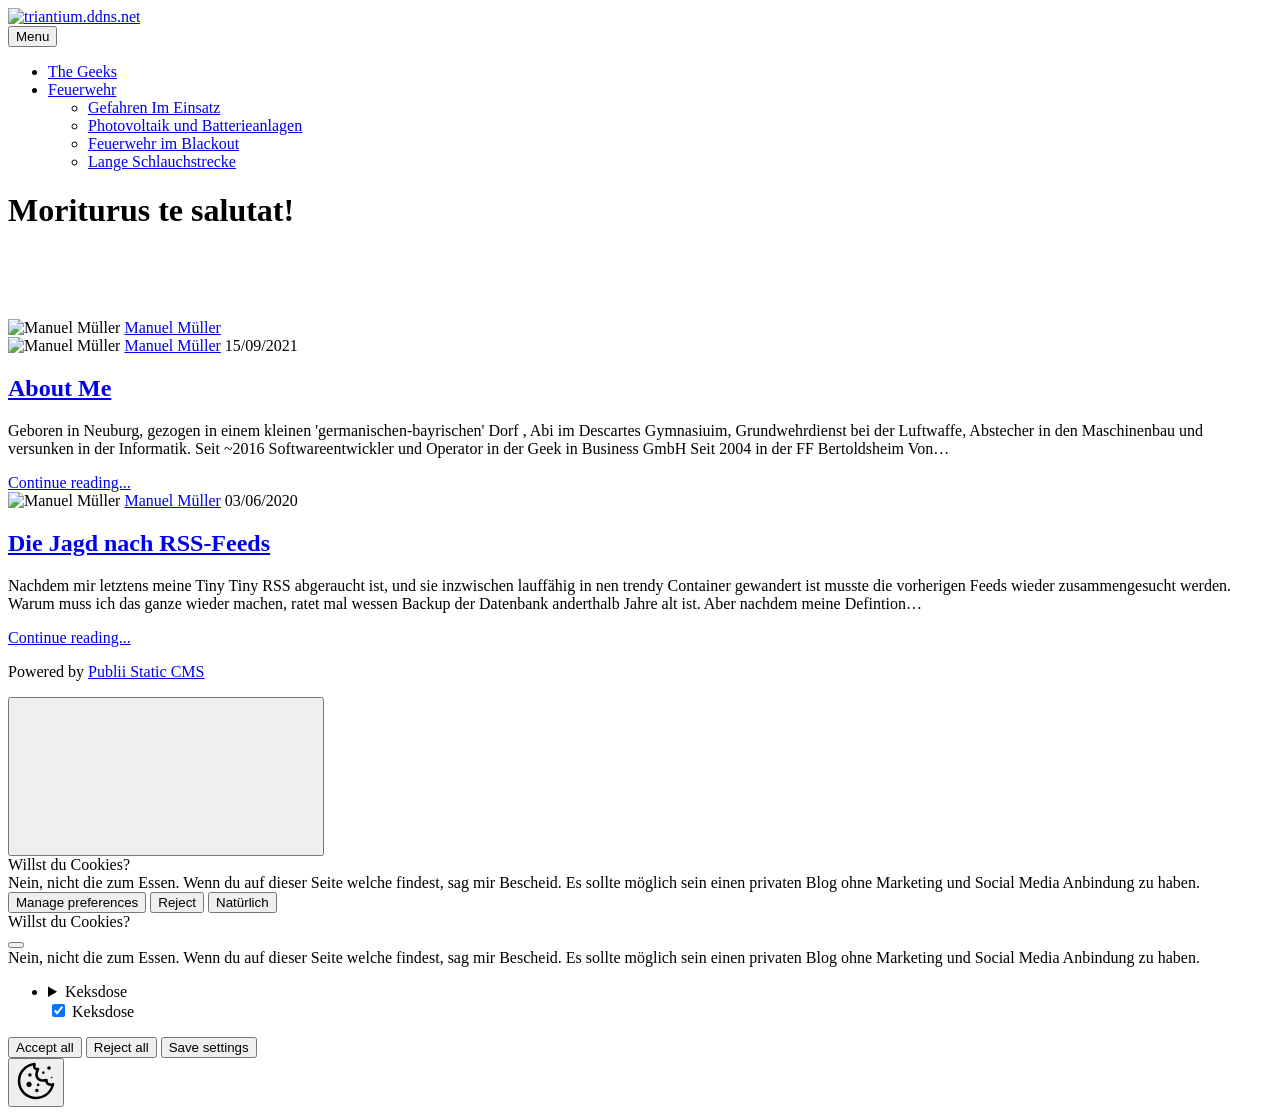
==== index.html @ 17ea2b4d "Publii: update content" ====
<!DOCTYPE html><html lang="de"><head><meta charset="utf-8"><meta http-equiv="X-UA-Compatible" content="IE=edge"><meta name="viewport" content="width=device-width,initial-scale=1"><title>triantium.ddns.net</title><meta name="generator" content="Publii Open-Source CMS for Static Site"><script async defer="defer" type="text/javascript" src="https://analytics.umami.is/script.js" data-website-id="fad5dcd9-1dd8-4f13-afeb-6d9e2d2ba85e" data-auto-track="true" data-do-not-track="true" data-cache="false"></script><link rel="canonical" href="https://triantium.ddns.net/"><link rel="alternate" type="application/atom+xml" href="https://triantium.ddns.net/feed.xml" title="triantium.ddns.net - RSS"><link rel="alternate" type="application/json" href="https://triantium.ddns.net/feed.json" title="triantium.ddns.net - JSON"><meta name="twitter:card" content="summary"><meta name="twitter:site" content="@Starkad"><meta name="twitter:title" content="triantium.ddns.net"><meta name="twitter:description" content=""><meta name="twitter:image" content="https://triantium.ddns.net/media/website/favicon.svg"><link rel="shortcut icon" href="https://triantium.ddns.net/media/website/favicon_32x32.png" type="image/png"><link rel="stylesheet" href="https://triantium.ddns.net/assets/css/style.css?v&#x3D;e948dedbdf8b63d64d2467e3236fbba2"><script type="application/ld+json">{"@context":"http://schema.org","@type":"Organization","name":"triantium.ddns.net","logo":"https://triantium.ddns.net/media/website/favicon.svg","url":"https://triantium.ddns.net/"}</script><noscript><style>img[loading] {
                    opacity: 1;
                }</style></noscript></head><body><div class="site-container"><header class="top" id="js-header"><a class="logo" href="https://triantium.ddns.net/"><img src="https://triantium.ddns.net/media/website/favicon.svg" alt="triantium.ddns.net" width="32" height="32"></a><nav class="navbar js-navbar"><button class="navbar__toggle js-toggle" aria-label="Menu" aria-haspopup="true" aria-expanded="false"><span class="navbar__toggle-box"><span class="navbar__toggle-inner">Menu</span></span></button><ul class="navbar__menu"><li><a href="https://geekinbusiness.de" target="_self">The Geeks</a></li><li class="has-submenu"><a href="https://triantium.ddns.net/https://triantium.ddns.net/praesentation/Gefahren_im_Einsatz/" target="_self" aria-haspopup="true">Feuerwehr</a><ul class="navbar__submenu level-2" aria-hidden="true"><li><a href="https://triantium.ddns.net/praesentation/Gefahren_im_Einsatz/">Gefahren Im Einsatz</a></li><li><a href="https://triantium.ddns.net/praesentation/PV_und_Batterieanlagen/#1" target="_self">Photovoltaik und Batterieanlagen</a></li><li><a href="https://triantium.ddns.net/praesentation/Feuerwehr im Blackout/" target="_self">Feuerwehr im Blackout</a></li><li><a href="https://triantium.ddns.net/praesentation/Lange_Schlauchstrecke/#" target="_self">Lange Schlauchstrecke</a></li></ul></li></ul></nav></header><main><div class="hero"><header class="hero__content"><div class="wrapper"><h1>Moriturus te salutat!</h1><p> </p><p> </p><div class="post__meta post__meta--author"><img src="https://www.gravatar.com/avatar/d242ef253d2fc74ffb5aeddac2169410?s&#x3D;240" loading="eager" height="240" width="240" class="post__author-thumb" alt="Manuel Müller"> <a href="https://triantium.ddns.net/authors/manuel-mueller/" class="feed__author">Manuel Müller</a></div></div></header></div><div class="feed"><article class="feed__item"><header class="wrapper"><div class="feed__meta"><img src="https://www.gravatar.com/avatar/d242ef253d2fc74ffb5aeddac2169410?s&#x3D;240" loading="lazy" height="240" width="240" class="post__author-thumb" alt="Manuel Müller"> <a href="https://triantium.ddns.net/authors/manuel-mueller/" class="feed__author">Manuel Müller</a> <time datetime="2021-09-15T18:30" class="feed__date">15/09/2021</time></div><h2><a href="https://triantium.ddns.net/about-me.html">About Me</a></h2></header><div class="wrapper"><p>Geboren in Neuburg, gezogen in einem kleinen 'germanischen-bayrischen' Dorf , Abi im Descartes Gymnasiuim, Grundwehrdienst bei der Luftwaffe, Abstecher in den Maschinenbau und versunken in der Informatik. Seit ~2016 Softwareentwickler und Operator in der Geek in Business GmbH Seit 2004 in der FF Bertoldsheim Von&hellip;</p><a href="https://triantium.ddns.net/about-me.html" class="readmore feed__readmore">Continue reading...</a></div></article><article class="feed__item"><header class="wrapper"><div class="feed__meta"><img src="https://www.gravatar.com/avatar/d242ef253d2fc74ffb5aeddac2169410?s&#x3D;240" loading="lazy" height="240" width="240" class="post__author-thumb" alt="Manuel Müller"> <a href="https://triantium.ddns.net/authors/manuel-mueller/" class="feed__author">Manuel Müller</a> <time datetime="2020-06-03T20:07" class="feed__date">03/06/2020</time></div><h2><a href="https://triantium.ddns.net/die-jagd-nach-rss-feeds.html">Die Jagd nach RSS-Feeds</a></h2></header><div class="wrapper"><p>Nachdem mir letztens meine Tiny Tiny RSS abgeraucht ist, und sie inzwischen lauffähig in nen trendy Container gewandert ist musste die vorherigen Feeds wieder zusammengesucht werden. Warum muss ich das ganze wieder machen, ratet mal wessen Backup der Datenbank anderthalb Jahre alt ist. Aber nachdem meine Defintion&hellip;</p><a href="https://triantium.ddns.net/die-jagd-nach-rss-feeds.html" class="readmore feed__readmore">Continue reading...</a></div></article></div></main><footer class="footer"><div class="footer__copyright"><p>Powered by <a href="https://getpublii.com" target="_blank" rel="nofollow noopener noreferrer">Publii Static CMS</a></p></div><button onclick="backToTopFunction()" id="backToTop" class="footer__bttop" aria-label="Back to top" title="Back to top"><svg><use xlink:href="https://triantium.ddns.net/assets/svg/svg-map.svg#toparrow"/></svg></button></footer></div><script defer="defer" src="https://triantium.ddns.net/assets/js/scripts.min.js?v&#x3D;f47c11534595205f20935f0db2a62a85"></script><script>window.publiiThemeMenuConfig={mobileMenuMode:'overlay',animationSpeed:300,submenuWidth: 'auto',doubleClickTime:500,mobileMenuExpandableSubmenus:true,relatedContainerForOverlayMenuSelector:'.top'};</script><script>var images = document.querySelectorAll('img[loading]');
        for (var i = 0; i < images.length; i++) {
            if (images[i].complete) {
                images[i].classList.add('is-loaded');
            } else {
                images[i].addEventListener('load', function () {
                    this.classList.add('is-loaded');
                }, false);
            }
        }</script><div class="pcb" data-behaviour="badge" data-behaviour-link="#cookie-settings" data-revision="1" data-config-ttl="90" data-debug-mode="false"><div role="dialog" aria-modal="true" aria-hidden="true" aria-labelledby="pcb-title" aria-describedby="pcb-txt" class="pcb__banner"><div class="pcb__inner"><div id="pcb-title" role="heading" aria-level="2" class="pcb__title">Willst du Cookies?</div><div id="pcb-txt" class="pcb__txt">Nein, nicht die zum Essen. Wenn du auf dieser Seite welche findest, sag mir Bescheid. Es sollte möglich sein einen privaten Blog ohne Marketing und Social Media Anbindung zu haben.</div><div class="pcb__buttons"><button type="button" class="pcb__btn pcb__btn--link pcb__btn--configure" aria-haspopup="dialog">Manage preferences</button> <button type="button" class="pcb__btn pcb__btn--reject">Reject</button> <button type="button" class="pcb__btn pcb__btn--solid pcb__btn--accept">Natürlich</button></div></div></div><div class="pcb__popup" role="dialog" aria-modal="true" aria-hidden="true" aria-labelledby="pcb-popup-title"><div class="pcb__popup__wrapper"><div class="pcb__inner pcb__popup__inner"><div class="pcb__popup__heading"><div id="pcb-popup-title" role="heading" aria-level="2" class="pcb__title">Willst du Cookies?</div><button class="pcb__popup__close" aria-label="Close"></button></div><div class="pcb__popup__content"><div class="pcb__txt pcb__popup__txt">Nein, nicht die zum Essen. Wenn du auf dieser Seite welche findest, sag mir Bescheid. Es sollte möglich sein einen privaten Blog ohne Marketing und Social Media Anbindung zu haben.</div><ul class="pcb__groups"><li class="pcb__group"><details><summary class="pcb__group__title no-desc">Keksdose</summary></details><div class="pcb__popup__switch is-checked"><input type="checkbox" data-group-name="" id="pcb-group-0" checked="checked"> <label for="pcb-group-0">Keksdose</label></div></li></ul></div><div class="pcb__buttons pcb__popup__buttons"><button type="button" class="pcb__btn pcb__btn--solid pcb__btn--accept">Accept all</button> <button type="button" class="pcb__btn pcb__btn--reject">Reject all</button> <button type="button" class="pcb__btn pcb__btn--save">Save settings</button></div></div></div></div><div class="pcb__overlay" aria-hidden="true"></div><button class="pcb__badge" aria-label="Kekspolitik" aria-hidden="true"><svg xmlns="http://www.w3.org/2000/svg" aria-hidden="true" focusable="false" width="40" height="40" viewBox="0 0 23 23" fill="currentColor"><path d="M21.41 12.71c-.08-.01-.15 0-.22 0h-.03c-.03 0-.05 0-.08.01-.07 0-.13.01-.19.04-.52.21-1.44.19-2.02-.22-.44-.31-.65-.83-.62-1.53a.758.758 0 0 0-.27-.61.73.73 0 0 0-.65-.14c-1.98.51-3.49.23-4.26-.78-.82-1.08-.73-2.89.24-4.49.14-.23.14-.52 0-.75a.756.756 0 0 0-.67-.36c-.64.03-1.11-.1-1.31-.35-.19-.26-.13-.71-.01-1.29.04-.18.06-.38.03-.59-.05-.4-.4-.7-.81-.66C5.1 1.54 1 6.04 1 11.48 1 17.28 5.75 22 11.6 22c5.02 0 9.39-3.54 10.39-8.42.08-.4-.18-.78-.58-.87Zm-9.81 7.82c-5.03 0-9.12-4.06-9.12-9.06 0-4.34 3.05-8 7.25-8.86-.08.7.05 1.33.42 1.81.24.32.66.67 1.38.84-.76 1.86-.65 3.78.36 5.11.61.81 2.03 2 4.95 1.51.18.96.71 1.54 1.18 1.87.62.43 1.38.62 2.1.62.05 0 .09 0 .13-.01-1.23 3.64-4.7 6.18-8.64 6.18ZM13 17c0 .55-.45 1-1 1s-1-.45-1-1 .45-1 1-1 1 .45 1 1Zm5.29-12.3a.99.99 0 0 1-.29-.71c0-.55.45-.99 1-.99a1 1 0 0 1 .71.3c.19.19.29.44.29.71 0 .55-.45.99-1 .99a1 1 0 0 1-.71-.3ZM9 13.5c0 .83-.67 1.5-1.5 1.5S6 14.33 6 13.5 6.67 12 7.5 12s1.5.67 1.5 1.5Zm3.25.81a.744.744 0 0 1-.06-1.05c.28-.32.75-.34 1.05-.06.31.28.33.75.05 1.06-.15.16-.35.25-.56.25-.18 0-.36-.06-.5-.19ZM8.68 7.26c.41.37.44 1 .07 1.41-.2.22-.47.33-.75.33a.96.96 0 0 1-.67-.26c-.41-.37-.44-1-.07-1.41.37-.42 1-.45 1.41-.08Zm11.48 1.88c.18-.19.52-.19.7 0 .05.04.09.1.11.16.03.06.04.12.04.19 0 .13-.05.26-.15.35-.09.1-.22.15-.35.15s-.26-.05-.35-.15a.355.355 0 0 1-.11-.16.433.433 0 0 1-.04-.19c0-.13.05-.26.15-.35Zm-4.93-1.86a.75.75 0 1 1 1.059-1.06.75.75 0 0 1-1.059 1.06Z"/></svg></button></div><script>(function(win) {
    if (!document.querySelector('.pcb')) {
        return;
    }

    var cbConfig = {
        behaviour: document.querySelector('.pcb').getAttribute('data-behaviour'),
        behaviourLink: document.querySelector('.pcb').getAttribute('data-behaviour-link'),
        revision: document.querySelector('.pcb').getAttribute('data-revision'),
        configTTL: parseInt(document.querySelector('.pcb').getAttribute('data-config-ttl'), 10),
        debugMode: document.querySelector('.pcb').getAttribute('data-debug-mode') === 'true',
        initialState: null,
        initialLsState: null,
        previouslyAccepted: []
    };

    var cbUI = {
        wrapper: document.querySelector('.pcb'),
        banner: {
            element: null,
            btnAccept: null,
            btnReject: null,
            btnConfigure: null
        },
        popup: {
            element: null,
            btnClose: null,
            btnSave: null,
            btnAccept: null,
            btnReject: null,
            checkboxes: null,
        },
        overlay: null,
        badge: null,
        blockedScripts: document.querySelectorAll('script[type^="gdpr-blocker/"]'),
        triggerLinks: cbConfig.behaviourLink ? document.querySelectorAll('a[href*="' + cbConfig.behaviourLink + '"]') : null
    };

    function initUI () {
        // setup banner elements
        cbUI.banner.element = cbUI.wrapper.querySelector('.pcb__banner');
        cbUI.banner.btnAccept = cbUI.banner.element.querySelector('.pcb__btn--accept');
        cbUI.banner.btnReject = cbUI.banner.element.querySelector('.pcb__btn--reject');
        cbUI.banner.btnConfigure = cbUI.banner.element.querySelector('.pcb__btn--configure');

        // setup popup elements
        if (cbUI.wrapper.querySelector('.pcb__popup')) {
            cbUI.popup.element = cbUI.wrapper.querySelector('.pcb__popup');
            cbUI.popup.btnClose = cbUI.wrapper.querySelector('.pcb__popup__close');
            cbUI.popup.btnSave = cbUI.popup.element.querySelector('.pcb__btn--save');
            cbUI.popup.btnAccept = cbUI.popup.element.querySelector('.pcb__btn--accept');
            cbUI.popup.btnReject = cbUI.popup.element.querySelector('.pcb__btn--reject');
            cbUI.popup.checkboxes = cbUI.popup.element.querySelector('input[type="checkbox"]');
            // setup overlay
            cbUI.overlay = cbUI.wrapper.querySelector('.pcb__overlay');
        }

        cbUI.badge = cbUI.wrapper.querySelector('.pcb__badge');

        if (cbConfig.behaviour.indexOf('link') > -1) {
            for (var i = 0; i < cbUI.triggerLinks.length; i++) {
                cbUI.triggerLinks[i].addEventListener('click', function(e) {
                    e.preventDefault();
                    showBannerOrPopup();
                });
            }
        }
    }

    function initState () {
        var lsKeyName = getConfigName();
        var currentConfig = localStorage.getItem(lsKeyName);
        var configIsFresh = checkIfConfigIsFresh();

        if (!configIsFresh || currentConfig === null) {
            if (cbConfig.debugMode) {
                console.log('🍪 Config not found, or configuration expired');
            }

            if (window.publiiCBGCM) {
                gtag('consent', 'default', {
                    'ad_storage': window.publiiCBGCM.defaultState.ad_storage ? 'granted' : 'denied',
                    'ad_personalization': window.publiiCBGCM.defaultState.ad_personalization ? 'granted' : 'denied',
                    'ad_user_data': window.publiiCBGCM.defaultState.ad_user_data ? 'granted' : 'denied',
                    'analytics_storage': window.publiiCBGCM.defaultState.analytics_storage ? 'granted' : 'denied',
                    'personalization_storage': window.publiiCBGCM.defaultState.personalization_storage ? 'granted' : 'denied',
                    'functionality_storage': window.publiiCBGCM.defaultState.functionality_storage ? 'granted' : 'denied',
                    'security_storage': window.publiiCBGCM.defaultState.security_storage ? 'granted' : 'denied'
                });  
                
                if (cbConfig.debugMode) {
                    console.log('🍪 GCMv2 DEFAULT STATE: ' + JSON.stringify({
                        'ad_storage': window.publiiCBGCM.defaultState.ad_storage ? 'granted' : 'denied',
                        'ad_personalization': window.publiiCBGCM.defaultState.ad_personalization ? 'granted' : 'denied',
                        'ad_user_data': window.publiiCBGCM.defaultState.ad_user_data ? 'granted' : 'denied',
                        'analytics_storage': window.publiiCBGCM.defaultState.analytics_storage ? 'granted' : 'denied',
                        'personalization_storage': window.publiiCBGCM.defaultState.personalization_storage ? 'granted' : 'denied',
                        'functionality_storage': window.publiiCBGCM.defaultState.functionality_storage ? 'granted' : 'denied',
                        'security_storage': window.publiiCBGCM.defaultState.security_storage ? 'granted' : 'denied'
                    }));
                }
            }

            showBanner();
        } else if (typeof currentConfig === 'string') {
            if (cbConfig.debugMode) {
                console.log('🍪 Config founded');
            }

            cbConfig.initialLsState = currentConfig.split(',');

            if (window.publiiCBGCM) {
                gtag('consent', 'default', {
                    'ad_storage': getDefaultConsentState(currentConfig, 'ad_storage'),
                    'ad_personalization': getDefaultConsentState(currentConfig, 'ad_personalization'),
                    'ad_user_data': getDefaultConsentState(currentConfig, 'ad_user_data'),
                    'analytics_storage': getDefaultConsentState(currentConfig, 'analytics_storage'),
                    'personalization_storage': getDefaultConsentState(currentConfig, 'personalization_storage'),
                    'functionality_storage': getDefaultConsentState(currentConfig, 'functionality_storage'),
                    'security_storage': getDefaultConsentState(currentConfig, 'security_storage')
                });
                
                if (cbConfig.debugMode) {
                    console.log('🍪 GCMv2 DEFAULT STATE: ' + JSON.stringify({
                        'ad_storage': getDefaultConsentState(currentConfig, 'ad_storage'),
                        'ad_personalization': getDefaultConsentState(currentConfig, 'ad_personalization'),
                        'ad_user_data': getDefaultConsentState(currentConfig, 'ad_user_data'),
                        'analytics_storage': getDefaultConsentState(currentConfig, 'analytics_storage'),
                        'personalization_storage': getDefaultConsentState(currentConfig, 'personalization_storage'),
                        'functionality_storage': getDefaultConsentState(currentConfig, 'functionality_storage'),
                        'security_storage': getDefaultConsentState(currentConfig, 'security_storage')
                    }));
                }
            }

            showBadge();

            if (cbUI.popup.element) {
                var allowedGroups = currentConfig.split(',');
                var checkedCheckboxes = cbUI.popup.element.querySelectorAll('input[type="checkbox"]:checked');

                for (var j = 0; j < checkedCheckboxes.length; j++) {
                    var name = checkedCheckboxes[j].getAttribute('data-group-name');

                    if (name && name !== '-' && allowedGroups.indexOf(name) === -1) {
                        checkedCheckboxes[j].checked = false;
                    }
                }

                for (var i = 0; i < allowedGroups.length; i++) {
                    var checkbox = cbUI.popup.element.querySelector('input[type="checkbox"][data-group-name="' + allowedGroups[i] + '"]');

                    if (checkbox) {
                        checkbox.checked = true;
                    }

                    allowCookieGroup(allowedGroups[i]);
                }
            }
        }

        setTimeout(function () {
            cbConfig.initialState = getInitialStateOfConsents();
        }, 0);
    }

    function checkIfConfigIsFresh () {
        var lastConfigSave = localStorage.getItem('publii-gdpr-cookies-config-save-date');

        if (lastConfigSave === null) {
            return false;
        }

        lastConfigSave = parseInt(lastConfigSave, 10);

        if (lastConfigSave === 0) {
            return true;
        }

        if (+new Date() - lastConfigSave < cbConfig.configTTL * 24 * 60 * 60 * 1000) {
            return true;
        }

        return false;
    }

    function getDefaultConsentState (currentConfig, consentGroup) {
        let configGroups = currentConfig.split(',');

        for (let i = 0; i < configGroups.length; i++) {
            let groupName = configGroups[i];
            let group = window.publiiCBGCM.groups.find(group => group.cookieGroup === groupName);

            if (group && group[consentGroup]) {
                return 'granted';
            }
        }  
        
        if (window.publiiCBGCM.defaultState[consentGroup]) {
            return 'granted'; 
        }
        
        return 'denied';
    }

    function initBannerEvents () {
        cbUI.banner.btnAccept.addEventListener('click', function (e) {
            e.preventDefault();
            acceptAllCookies('banner');
            showBadge();
        }, false);

        if (cbUI.banner.btnReject) {
            cbUI.banner.btnReject.addEventListener('click', function (e) {
                e.preventDefault();
                rejectAllCookies();
                showBadge();
            }, false);
        }

        if (cbUI.banner.btnConfigure) {
            cbUI.banner.btnConfigure.addEventListener('click', function (e) {
                e.preventDefault();
                hideBanner();
                showAdvancedPopup();
                showBadge();
            }, false);
        }
    }

    function initPopupEvents () {
        if (!cbUI.popup.element) {
            return;
        }

        cbUI.overlay.addEventListener('click', function (e) {
            hideAdvancedPopup();
        }, false);

        cbUI.popup.element.addEventListener('click', function (e) {
            e.stopPropagation();
        }, false);

        cbUI.popup.btnAccept.addEventListener('click', function (e) {
            e.preventDefault();
            acceptAllCookies('popup');
        }, false);

        cbUI.popup.btnReject.addEventListener('click', function (e) {
            e.preventDefault();
            rejectAllCookies();
        }, false);

        cbUI.popup.btnSave.addEventListener('click', function (e) {
            e.preventDefault();
            saveConfiguration();
        }, false);

        cbUI.popup.btnClose.addEventListener('click', function (e) {
            e.preventDefault();
            hideAdvancedPopup();
        }, false);
    }

    function initBadgeEvents () {
        if (!cbUI.badge) {
            return;
        }

        cbUI.badge.addEventListener('click', function (e) {
            showBannerOrPopup();
        }, false);
    }

    initUI();
    initState();
    initBannerEvents();
    initPopupEvents();
    initBadgeEvents();

    /**
     * API
     */
    function addScript (src, inline) {
        var newScript = document.createElement('script');

        if (src) {
            newScript.setAttribute('src', src);
        }

        if (inline) {
            newScript.text = inline;
        }

        document.body.appendChild(newScript);
    }

    function allowCookieGroup (allowedGroup) {
        var scripts = document.querySelectorAll('script[type="gdpr-blocker/' + allowedGroup + '"]');
        cbConfig.previouslyAccepted.push(allowedGroup);
    
        for (var j = 0; j < scripts.length; j++) {
            addScript(scripts[j].src, scripts[j].text);
        }

        var groupEvent = new Event('publii-cookie-banner-unblock-' + allowedGroup);
        document.body.dispatchEvent(groupEvent);
        unlockEmbeds(allowedGroup);

        if (cbConfig.debugMode) {
            console.log('🍪 Allowed group: ' + allowedGroup);
        }

        if (window.publiiCBGCM && (!cbConfig.initialLsState || cbConfig.initialLsState.indexOf(allowedGroup) === -1)) {
            let consentResult = {};
            let group = window.publiiCBGCM.groups.find(group => group.cookieGroup === allowedGroup);

            if (group) {
                let foundSomeConsents = false;

                Object.keys(group).forEach(key => {
                    if (key !== 'cookieGroup' && group[key] === true) {
                        consentResult[key] = 'granted';
                        foundSomeConsents = true;
                    }
                });

                if (foundSomeConsents) {
                    gtag('consent', 'update', consentResult);   

                    if (cbConfig.debugMode) {
                        console.log('🍪 GCMv2 UPDATE: ' + JSON.stringify(consentResult));
                    }
                }
            }
        }
    }

    function showBannerOrPopup () {
        if (cbUI.popup.element) {
            showAdvancedPopup();
        } else {
            showBanner();
        }
    }

    function showAdvancedPopup () {
        cbUI.popup.element.classList.add('is-visible');
        cbUI.overlay.classList.add('is-visible');
        cbUI.popup.element.setAttribute('aria-hidden', 'false');
        cbUI.overlay.setAttribute('aria-hidden', 'false');
    }

    function hideAdvancedPopup () {
        cbUI.popup.element.classList.remove('is-visible');
        cbUI.overlay.classList.remove('is-visible');
        cbUI.popup.element.setAttribute('aria-hidden', 'true');
        cbUI.overlay.setAttribute('aria-hidden', 'true');
    }

    function showBanner () {
        cbUI.banner.element.classList.add('is-visible');
        cbUI.banner.element.setAttribute('aria-hidden', 'false');
    }

    function hideBanner () {
        cbUI.banner.element.classList.remove('is-visible');
        cbUI.banner.element.setAttribute('aria-hidden', 'true');
    }

    function showBadge () {
        if (!cbUI.badge) {
            return;
        }

        cbUI.badge.classList.add('is-visible');
        cbUI.badge.setAttribute('aria-hidden', 'false');
    }

    function getConfigName () {
        var lsKeyName = 'publii-gdpr-allowed-cookies';

        if (cbConfig.revision) {
            lsKeyName = lsKeyName + '-v' + parseInt(cbConfig.revision, 10);
        }

        return lsKeyName;
    }

    function storeConfiguration (allowedGroups) {
        var lsKeyName = getConfigName();
        var dataToStore = allowedGroups.join(',');
        localStorage.setItem(lsKeyName, dataToStore);

        if (cbConfig.configTTL === 0) {
            localStorage.setItem('publii-gdpr-cookies-config-save-date', 0);

            if (cbConfig.debugMode) {
                console.log('🍪 Store never expiring configuration');
            }
        } else {
            localStorage.setItem('publii-gdpr-cookies-config-save-date', +new Date());
        }
    }

    function getInitialStateOfConsents () {
        if (!cbUI.popup.element) {
            return [];
        }

        var checkedGroups = cbUI.popup.element.querySelectorAll('input[type="checkbox"]:checked');
        var groups = [];

        for (var i = 0; i < checkedGroups.length; i++) {
            var allowedGroup = checkedGroups[i].getAttribute('data-group-name');

            if (allowedGroup !== '') {
                groups.push(allowedGroup);
            }
        }

        if (cbConfig.debugMode) {
            console.log('🍪 Initial state: ' + groups.join(', '));
        }

        return groups;
    }

    function getCurrentStateOfConsents () {
        if (!cbUI.popup.element) {
            return [];
        }

        var checkedGroups = cbUI.popup.element.querySelectorAll('input[type="checkbox"]:checked');
        var groups = [];

        for (var i = 0; i < checkedGroups.length; i++) {
            var allowedGroup = checkedGroups[i].getAttribute('data-group-name');

            if (allowedGroup !== '') {
                groups.push(allowedGroup);
            }
        }

        if (cbConfig.debugMode) {
            console.log('🍪 State to save: ' + groups.join(', '));
        }

        return groups;
    }

    function getAllGroups () {
        if (!cbUI.popup.element) {
            return [];
        }

        var checkedGroups = cbUI.popup.element.querySelectorAll('input[type="checkbox"]');
        var groups = [];

        for (var i = 0; i < checkedGroups.length; i++) {
            var allowedGroup = checkedGroups[i].getAttribute('data-group-name');

            if (allowedGroup !== '') {
                groups.push(allowedGroup);
            }
        }

        return groups;
    }

    function acceptAllCookies (source) {
        var groupsToAccept = getAllGroups();
        storeConfiguration(groupsToAccept);

        for (var i = 0; i < groupsToAccept.length; i++) {
            var group = groupsToAccept[i];

            if (cbConfig.initialState.indexOf(group) > -1 || cbConfig.previouslyAccepted.indexOf(group) > -1) {
                if (cbConfig.debugMode) {
                    console.log('🍪 Skip previously activated group: ' + group);
                }

                continue;
            }

            allowCookieGroup(group);
        }

        if (cbUI.popup.element) {
            var checkboxesToCheck = cbUI.popup.element.querySelectorAll('input[type="checkbox"]');

            for (var j = 0; j < checkboxesToCheck.length; j++) {
                checkboxesToCheck[j].checked = true;
            }
        }

        if (cbConfig.debugMode) {
            console.log('🍪 Accept all cookies: ', groupsToAccept.join(', '));
        }

        if (source === 'popup') {
            hideAdvancedPopup();
        } else if (source === 'banner') {
            hideBanner();
        }
    }

    function rejectAllCookies () {
        if (cbConfig.debugMode) {
            console.log('🍪 Reject all cookies');
        }

        storeConfiguration([]);
        setTimeout(function () {
            window.location.reload();
        }, 100);
    }

    function saveConfiguration () {
        var groupsToAccept = getCurrentStateOfConsents();
        storeConfiguration(groupsToAccept);

        if (cbConfig.debugMode) {
            console.log('🍪 Save new config: ', groupsToAccept.join(', '));
        }

        if (reloadIsNeeded(groupsToAccept)) {
            setTimeout(function () {
                window.location.reload();
            }, 100);
            return;
        }

        for (var i = 0; i < groupsToAccept.length; i++) {
            var group = groupsToAccept[i];

            if (cbConfig.initialState.indexOf(group) > -1 || cbConfig.previouslyAccepted.indexOf(group) > -1) {
                if (cbConfig.debugMode) {
                    console.log('🍪 Skip previously activated group: ' + group);
                }

                continue;
            }

            allowCookieGroup(group);
        }

        hideAdvancedPopup();
    }

    function reloadIsNeeded (groupsToAccept) {
        // check if user rejected consent for initial groups
        var initialGroups = cbConfig.initialState;
        var previouslyAcceptedGroups = cbConfig.previouslyAccepted;
        var groupsToCheck = initialGroups.concat(previouslyAcceptedGroups);

        for (var i = 0; i < groupsToCheck.length; i++) {
            var groupToCheck = groupsToCheck[i];

            if (groupToCheck !== '' && groupsToAccept.indexOf(groupToCheck) === -1) {
                if (cbConfig.debugMode) {
                    console.log('🍪 Reload is needed due lack of: ', groupToCheck);
                }

                return true;
            }
        }

        return false;
    }

    function unlockEmbeds (cookieGroup) {
        var iframesToUnlock = document.querySelectorAll('.pec-wrapper[data-consent-group-id="' + cookieGroup + '"]');

        for (var i = 0; i < iframesToUnlock.length; i++) {
            var iframeWrapper = iframesToUnlock[i];
            iframeWrapper.querySelector('.pec-overlay').classList.remove('is-active');
            iframeWrapper.querySelector('.pec-overlay').setAttribute('aria-hidden', 'true');
            var iframe = iframeWrapper.querySelector('iframe');
            iframe.setAttribute('src', iframe.getAttribute('data-consent-src'));
        }
    }

    win.publiiEmbedConsentGiven = function (cookieGroup) {
        // it will unlock embeds
        allowCookieGroup(cookieGroup);

        var checkbox = cbUI.popup.element.querySelector('input[type="checkbox"][data-group-name="' + cookieGroup + '"]');

        if (checkbox) {
            checkbox.checked = true;
        }

        var groupsToAccept = getCurrentStateOfConsents();
        storeConfiguration(groupsToAccept);

        if (cbConfig.debugMode) {
            console.log('🍪 Save new config: ', groupsToAccept.join(', '));
        }
    }
})(window);</script></body></html>
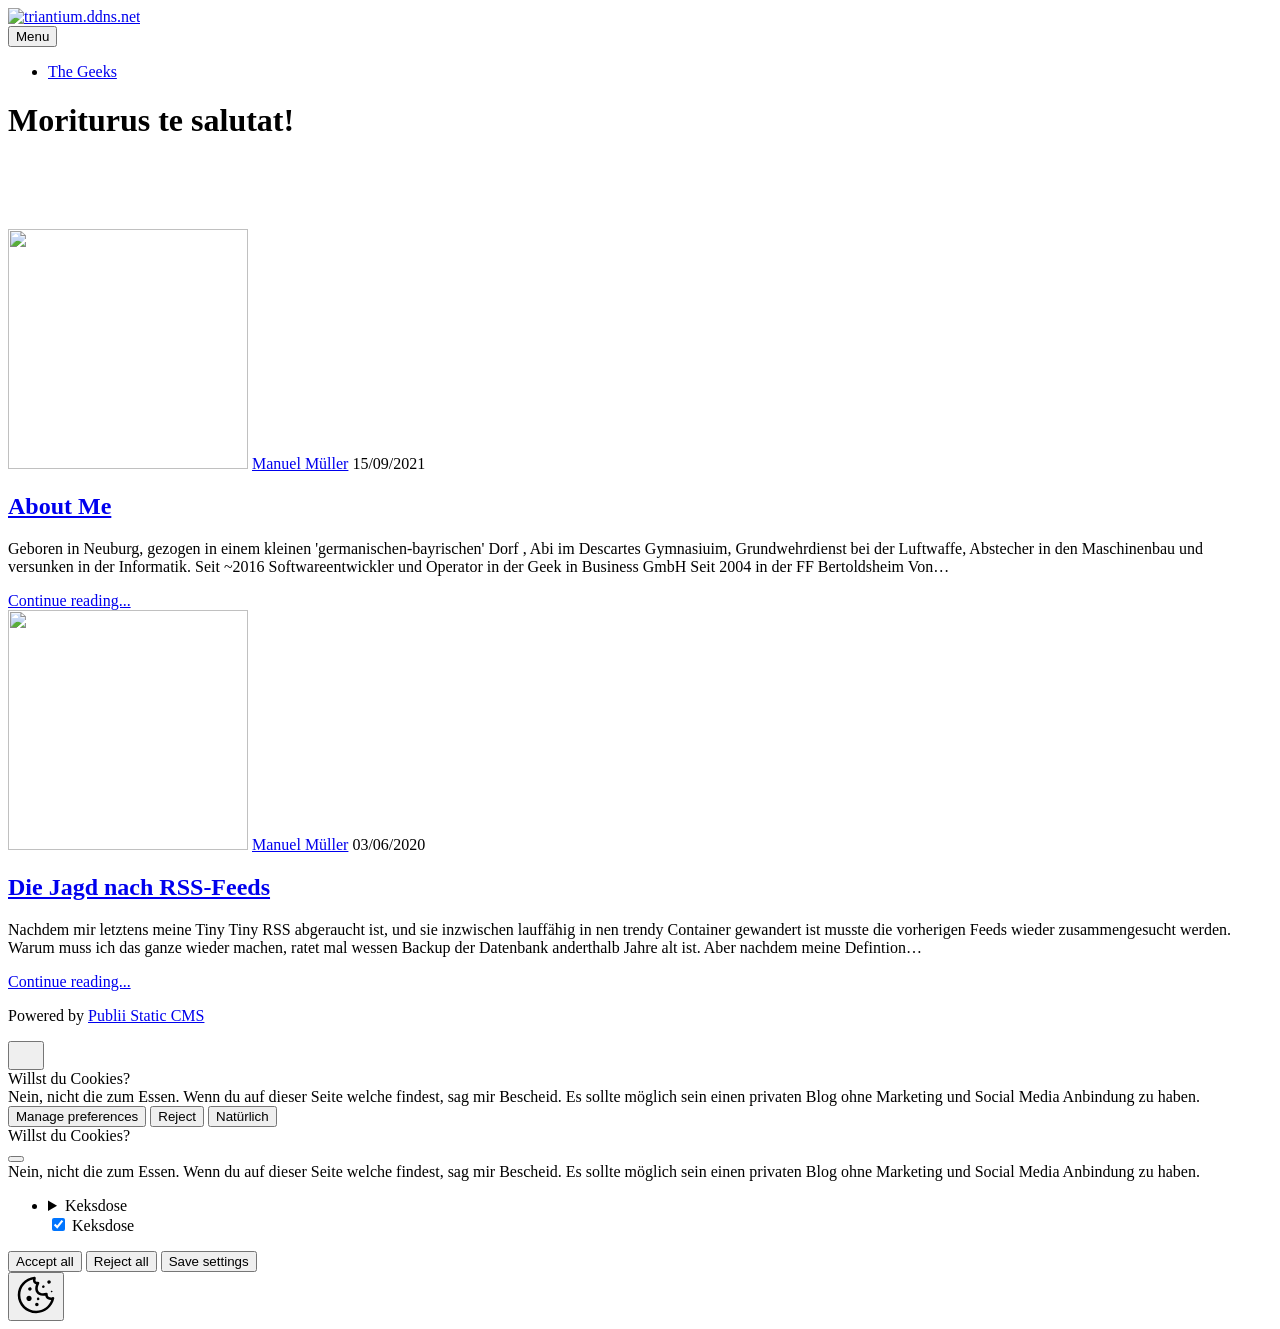
==== commit e17a456a: "Publii: update content" ====
--- a/index.html
+++ b/index.html
@@ -1,6 +1,6 @@
-<!DOCTYPE html><html lang="de"><head><meta charset="utf-8"><meta http-equiv="X-UA-Compatible" content="IE=edge"><meta name="viewport" content="width=device-width,initial-scale=1"><title>triantium.ddns.net</title><meta name="generator" content="Publii Open-Source CMS for Static Site"><script async defer="defer" type="text/javascript" src="https://analytics.umami.is/script.js" data-website-id="fad5dcd9-1dd8-4f13-afeb-6d9e2d2ba85e" data-auto-track="true" data-do-not-track="true" data-cache="false"></script><link rel="canonical" href="https://triantium.ddns.net/"><link rel="alternate" type="application/atom+xml" href="https://triantium.ddns.net/feed.xml" title="triantium.ddns.net - RSS"><link rel="alternate" type="application/json" href="https://triantium.ddns.net/feed.json" title="triantium.ddns.net - JSON"><meta name="twitter:card" content="summary"><meta name="twitter:site" content="@Starkad"><meta name="twitter:title" content="triantium.ddns.net"><meta name="twitter:description" content=""><meta name="twitter:image" content="https://triantium.ddns.net/media/website/favicon.svg"><link rel="shortcut icon" href="https://triantium.ddns.net/media/website/favicon_32x32.png" type="image/png"><link rel="stylesheet" href="https://triantium.ddns.net/assets/css/style.css?v&#x3D;e948dedbdf8b63d64d2467e3236fbba2"><script type="application/ld+json">{"@context":"http://schema.org","@type":"Organization","name":"triantium.ddns.net","logo":"https://triantium.ddns.net/media/website/favicon.svg","url":"https://triantium.ddns.net/"}</script><noscript><style>img[loading] {
+<!DOCTYPE html><html lang="de"><head><meta charset="utf-8"><meta http-equiv="X-UA-Compatible" content="IE=edge"><meta name="viewport" content="width=device-width,initial-scale=1"><title>triantium.ddns.net</title><meta name="generator" content="Publii Open-Source CMS for Static Site"><script async defer="defer" type="text/javascript" src="https://analytics.umami.is/script.js" data-website-id="fad5dcd9-1dd8-4f13-afeb-6d9e2d2ba85e" data-auto-track="true" data-do-not-track="true" data-cache="false"></script><link rel="canonical" href="https://triantium.ddns.net/"><link rel="alternate" type="application/atom+xml" href="https://triantium.ddns.net/feed.xml" title="triantium.ddns.net - RSS"><link rel="alternate" type="application/json" href="https://triantium.ddns.net/feed.json" title="triantium.ddns.net - JSON"><meta name="twitter:card" content="summary"><meta name="twitter:site" content="@Starkad"><meta name="twitter:title" content="triantium.ddns.net"><meta name="twitter:description" content=""><meta name="twitter:image" content="https://triantium.ddns.net/media/website/favicon.svg"><link rel="shortcut icon" href="https://triantium.ddns.net/media/website/favicon_32x32.png" type="image/png"><link rel="stylesheet" href="https://triantium.ddns.net/assets/css/style.css?v&#x3D;58527059a19ce7d5b9e0b3c673da8d55"><script type="application/ld+json">{"@context":"http://schema.org","@type":"Organization","name":"triantium.ddns.net","logo":"https://triantium.ddns.net/media/website/favicon.svg","url":"https://triantium.ddns.net/"}</script><noscript><style>img[loading] {
                     opacity: 1;
-                }</style></noscript></head><body><div class="site-container"><header class="top" id="js-header"><a class="logo" href="https://triantium.ddns.net/"><img src="https://triantium.ddns.net/media/website/favicon.svg" alt="triantium.ddns.net" width="32" height="32"></a><nav class="navbar js-navbar"><button class="navbar__toggle js-toggle" aria-label="Menu" aria-haspopup="true" aria-expanded="false"><span class="navbar__toggle-box"><span class="navbar__toggle-inner">Menu</span></span></button><ul class="navbar__menu"><li><a href="https://geekinbusiness.de" target="_self">The Geeks</a></li><li class="has-submenu"><a href="https://triantium.ddns.net/https://triantium.ddns.net/praesentation/Gefahren_im_Einsatz/" target="_self" aria-haspopup="true">Feuerwehr</a><ul class="navbar__submenu level-2" aria-hidden="true"><li><a href="https://triantium.ddns.net/praesentation/Gefahren_im_Einsatz/">Gefahren Im Einsatz</a></li><li><a href="https://triantium.ddns.net/praesentation/PV_und_Batterieanlagen/#1" target="_self">Photovoltaik und Batterieanlagen</a></li><li><a href="https://triantium.ddns.net/praesentation/Feuerwehr im Blackout/" target="_self">Feuerwehr im Blackout</a></li><li><a href="https://triantium.ddns.net/praesentation/Lange_Schlauchstrecke/#" target="_self">Lange Schlauchstrecke</a></li></ul></li></ul></nav></header><main><div class="hero"><header class="hero__content"><div class="wrapper"><h1>Moriturus te salutat!</h1><p> </p><p> </p><div class="post__meta post__meta--author"><img src="https://www.gravatar.com/avatar/d242ef253d2fc74ffb5aeddac2169410?s&#x3D;240" loading="eager" height="240" width="240" class="post__author-thumb" alt="Manuel Müller"> <a href="https://triantium.ddns.net/authors/manuel-mueller/" class="feed__author">Manuel Müller</a></div></div></header></div><div class="feed"><article class="feed__item"><header class="wrapper"><div class="feed__meta"><img src="https://www.gravatar.com/avatar/d242ef253d2fc74ffb5aeddac2169410?s&#x3D;240" loading="lazy" height="240" width="240" class="post__author-thumb" alt="Manuel Müller"> <a href="https://triantium.ddns.net/authors/manuel-mueller/" class="feed__author">Manuel Müller</a> <time datetime="2021-09-15T18:30" class="feed__date">15/09/2021</time></div><h2><a href="https://triantium.ddns.net/about-me.html">About Me</a></h2></header><div class="wrapper"><p>Geboren in Neuburg, gezogen in einem kleinen 'germanischen-bayrischen' Dorf , Abi im Descartes Gymnasiuim, Grundwehrdienst bei der Luftwaffe, Abstecher in den Maschinenbau und versunken in der Informatik. Seit ~2016 Softwareentwickler und Operator in der Geek in Business GmbH Seit 2004 in der FF Bertoldsheim Von&hellip;</p><a href="https://triantium.ddns.net/about-me.html" class="readmore feed__readmore">Continue reading...</a></div></article><article class="feed__item"><header class="wrapper"><div class="feed__meta"><img src="https://www.gravatar.com/avatar/d242ef253d2fc74ffb5aeddac2169410?s&#x3D;240" loading="lazy" height="240" width="240" class="post__author-thumb" alt="Manuel Müller"> <a href="https://triantium.ddns.net/authors/manuel-mueller/" class="feed__author">Manuel Müller</a> <time datetime="2020-06-03T20:07" class="feed__date">03/06/2020</time></div><h2><a href="https://triantium.ddns.net/die-jagd-nach-rss-feeds.html">Die Jagd nach RSS-Feeds</a></h2></header><div class="wrapper"><p>Nachdem mir letztens meine Tiny Tiny RSS abgeraucht ist, und sie inzwischen lauffähig in nen trendy Container gewandert ist musste die vorherigen Feeds wieder zusammengesucht werden. Warum muss ich das ganze wieder machen, ratet mal wessen Backup der Datenbank anderthalb Jahre alt ist. Aber nachdem meine Defintion&hellip;</p><a href="https://triantium.ddns.net/die-jagd-nach-rss-feeds.html" class="readmore feed__readmore">Continue reading...</a></div></article></div></main><footer class="footer"><div class="footer__copyright"><p>Powered by <a href="https://getpublii.com" target="_blank" rel="nofollow noopener noreferrer">Publii Static CMS</a></p></div><button onclick="backToTopFunction()" id="backToTop" class="footer__bttop" aria-label="Back to top" title="Back to top"><svg><use xlink:href="https://triantium.ddns.net/assets/svg/svg-map.svg#toparrow"/></svg></button></footer></div><script defer="defer" src="https://triantium.ddns.net/assets/js/scripts.min.js?v&#x3D;f47c11534595205f20935f0db2a62a85"></script><script>window.publiiThemeMenuConfig={mobileMenuMode:'overlay',animationSpeed:300,submenuWidth: 'auto',doubleClickTime:500,mobileMenuExpandableSubmenus:true,relatedContainerForOverlayMenuSelector:'.top'};</script><script>var images = document.querySelectorAll('img[loading]');
+                }</style></noscript></head><body class="home-template"><header class="top js-header"><a class="logo" href="https://triantium.ddns.net/"><img src="https://triantium.ddns.net/media/website/favicon.svg" alt="triantium.ddns.net" width="32" height="32"></a><nav class="navbar js-navbar"><button class="navbar__toggle js-toggle" aria-label="Menu" aria-haspopup="true" aria-expanded="false"><span class="navbar__toggle-box"><span class="navbar__toggle-inner">Menu</span></span></button><ul class="navbar__menu"><li><a href="https://geekinbusiness.de" target="_self">The Geeks</a></li></ul></nav></header><main><div class="hero hero--noimage"><header class="hero__content"><div class="wrapper"><h1>Moriturus te salutat!</h1><p> </p><p> </p></div></header></div><div class="wrapper feed"><article class="feed__item feed__item--centered"><div class="feed__content"><header><div class="feed__meta"><img src="https://www.gravatar.com/avatar/d242ef253d2fc74ffb5aeddac2169410?s&#x3D;240" loading="lazy" height="240" width="240" class="feed__author-thumb" alt=""> <a href="https://triantium.ddns.net/authors/manuel-mueller/" class="feed__author">Manuel Müller</a> <time datetime="2021-09-15T18:30" class="feed__date">15/09/2021</time></div><h2 class="feed__title"><a href="https://triantium.ddns.net/about-me.html">About Me</a></h2></header><p>Geboren in Neuburg, gezogen in einem kleinen 'germanischen-bayrischen' Dorf , Abi im Descartes Gymnasiuim, Grundwehrdienst bei der Luftwaffe, Abstecher in den Maschinenbau und versunken in der Informatik. Seit ~2016 Softwareentwickler und Operator in der Geek in Business GmbH Seit 2004 in der FF Bertoldsheim Von&hellip;</p><a href="https://triantium.ddns.net/about-me.html" class="readmore feed__readmore">Continue reading...</a></div></article><article class="feed__item feed__item--centered"><div class="feed__content"><header><div class="feed__meta"><img src="https://www.gravatar.com/avatar/d242ef253d2fc74ffb5aeddac2169410?s&#x3D;240" loading="lazy" height="240" width="240" class="feed__author-thumb" alt=""> <a href="https://triantium.ddns.net/authors/manuel-mueller/" class="feed__author">Manuel Müller</a> <time datetime="2020-06-03T20:07" class="feed__date">03/06/2020</time></div><h2 class="feed__title"><a href="https://triantium.ddns.net/die-jagd-nach-rss-feeds.html">Die Jagd nach RSS-Feeds</a></h2></header><p>Nachdem mir letztens meine Tiny Tiny RSS abgeraucht ist, und sie inzwischen lauffähig in nen trendy Container gewandert ist musste die vorherigen Feeds wieder zusammengesucht werden. Warum muss ich das ganze wieder machen, ratet mal wessen Backup der Datenbank anderthalb Jahre alt ist. Aber nachdem meine Defintion&hellip;</p><a href="https://triantium.ddns.net/die-jagd-nach-rss-feeds.html" class="readmore feed__readmore">Continue reading...</a></div></article></div></main><footer class="footer"><div class="wrapper"><div class="footer__copyright"><p>Powered by <a href="https://getpublii.com" target="_blank" rel="nofollow noopener noreferrer">Publii Static CMS</a></p></div><button id="backToTop" class="footer__bttop" aria-label="Back to top" title="Back to top"><svg width="20" height="20"><use xlink:href="https://triantium.ddns.net/assets/svg/svg-map.svg#toparrow"/></svg></button></div></footer><script defer="defer" src="https://triantium.ddns.net/assets/js/scripts.min.js?v&#x3D;dafec4f87fead6718cb125f0b0fc8441"></script><script>window.publiiThemeMenuConfig={mobileMenuMode:'overlay',animationSpeed:300,submenuWidth: 'auto',doubleClickTime:500,mobileMenuExpandableSubmenus:true,relatedContainerForOverlayMenuSelector:'.top'};</script><script>var images = document.querySelectorAll('img[loading]');
         for (var i = 0; i < images.length; i++) {
             if (images[i].complete) {
                 images[i].classList.add('is-loaded');
